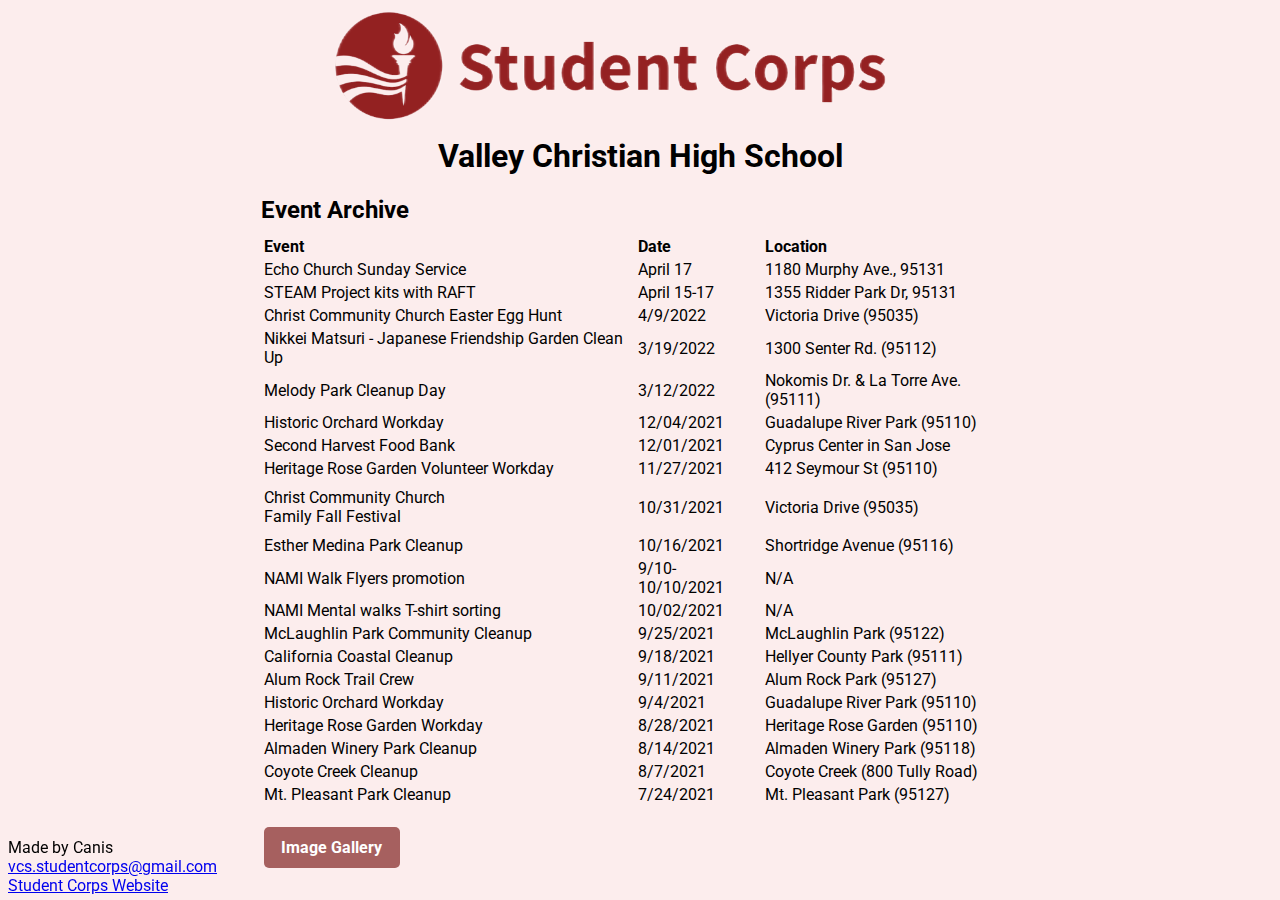
==== event_archive.html @ c90c9ea1 "officers for 22-23 and archive events" ====
<!DOCTYPE html>
<html>

<head>
    <title>VCS Student Corps</title>
    <meta charset="UTF-8" />
    <meta name="viewport" content="width=device-width, initial-scale=1.0" />
    <link rel="stylesheet" href="styles.css" />
</head>

<body>
    <img src="images/sc.png" alt="Student Corps Logo" />
    <h1>Valley Christian High School</h1>
    <h2>Event Archive</h2>
    <table style="width: 60%;">
        <tr>
            <th>Event</th>
            <th>Date</th>
            <th>Location</th>
        </tr>
        <tr>
			<td>Echo Church Sunday Service</td>
			<td>April 17</td>
			<td>1180 Murphy Ave., 95131</td>
		</tr>
        <tr>
			<td>STEAM Project kits with RAFT</td>
			<td>April 15-17</td>
			<td>1355 Ridder Park Dr, 95131</td>
		</tr>
		<tr>
			<td>Christ Community Church Easter Egg Hunt</td>
			<td>4/9/2022</td>
			<td>Victoria Drive (95035)</td>
		</tr>
        </tr>
            <td>Nikkei Matsuri - Japanese Friendship Garden Clean Up</td>
            <td>3/19/2022</td>
            <td>1300 Senter Rd. (95112)</td>
        </tr>
        <tr>
            <td>Melody Park Cleanup Day</td>
            <td>3/12/2022</td>
            <td>Nokomis Dr. & La Torre Ave. (95111)</td>
		<tr>
			<td>Historic Orchard Workday</td>
			<td>12/04/2021</td>
			<td>Guadalupe River Park (95110)</td>
		</tr>
        <tr>
            <td>Second Harvest Food Bank</td>
            <td>12/01/2021</td>
            <td>Cyprus Center in San Jose</td>
		</tr>
		<tr>
			<td>Heritage Rose Garden Volunteer Workday</td>
			<td>11/27/2021</td>
			<td>412 Seymour St (95110)</td>
		</tr>
        <tr>
			<td>Christ Community Church<br> Family Fall Festival</td>
            <td>10/31/2021</td>
            <td>Victoria Drive (95035)</td>
            <td height="50" colspan="2"></td>
        </tr>
        <tr>
            <td>Esther Medina Park Cleanup</td>
            <td>10/16/2021</td>
            <td>Shortridge Avenue (95116)</td>
        </tr>
        <tr>
            <td>NAMI Walk Flyers promotion</td>
            <td>9/10-10/10/2021</td>
            <td>N/A</td>
        </tr>
        <tr>
            <td>NAMI Mental walks T-shirt sorting</td>
            <td>10/02/2021</td>
            <td>N/A</td>
        </tr>
        <tr>
            <td>McLaughlin Park Community Cleanup</td>
            <td>9/25/2021&nbsp;&nbsp;&nbsp;&nbsp;&nbsp;</td>
            <td>McLaughlin Park (95122)</td>
        </tr>
        <tr>
            <td>California Coastal Cleanup</td>
            <td>9/18/2021</td>
            <td>Hellyer County Park (95111)</td>
        </tr>
        <tr>
            <td>Alum Rock Trail Crew</td>
            <td>9/11/2021</td>
            <td>Alum Rock Park (95127)</td>
        </tr>
        <tr>
            <td>Historic Orchard Workday</td>
            <td>9/4/2021</td>
            <td>Guadalupe River Park (95110)</td>
        </tr>
        <tr>
            <td>Heritage Rose Garden Workday</td>
            <td>8/28/2021 </td>
            <td>Heritage Rose Garden (95110)</td>
        </tr>
        <tr>
            <td>Almaden Winery Park Cleanup</td>
            <td>8/14/2021 </td>
            <td>Almaden Winery Park (95118)</td>
        </tr>
        <tr>
            <td>Coyote Creek Cleanup</td>
            <td>8/7/2021 </td>
            <td>Coyote Creek (800 Tully Road)</td>
        </tr>
        <tr>
            <td>Mt. Pleasant Park Cleanup</td>
            <td>7/24/2021</td>
            <td>Mt. Pleasant Park (95127)</td>
        </tr>
        <tr>
            <td>
                <br />
                <a class="button2"
                    href="https://drive.google.com/drive/folders/1IJGKsW-TCf3NfAk8niMdwKjwsZSq77mg?usp=sharing">Image
                    Gallery</a>
            </td>
        </tr>
    </table>

</body>
<div class="footer">
    Made by Canis<br />
    <a href="mailto: vcs.studentcorps@gmail.com">vcs.studentcorps@gmail.com</a><br />
    <a href="https://studentcorps.org/">Student Corps Website</a>
</div>

</html>
---- styles.css ----
@import url('https://fonts.googleapis.com/css2?family=Roboto&display=swap');
* {
    font-family: "Roboto";
}

body{
    background-color: #fceded;
}

h1 {
    margin-top:-15px;
    text-align: center;
}
img {
    display: block;
    margin-left: auto;
    margin-right: auto;
    height: 50%;
    width:50%;
}

h2{
    margin-left:20%;
    margin-bottom: 0px;
}

h3{
    margin-top: 10px;
    margin-bottom: -15px;
    margin-left: 22%;
}
ul{
    margin-top: 0px;
    margin-left:20%;
}

.button {
    display: inline-block;
    width: 80px;
    height: 25px;
    background: #A6605F;
    padding: 8px;
    text-align: center;
    border-radius: 5px;
    color: white;
    font-weight: bold;
    line-height: 25px;
    text-decoration: none;
}
.button2 {
    display: inline-block;
    width: 120px;
    height: 25px;
    background: #A6605F;
    padding: 8px;
    text-align: center;
    border-radius: 5px;
    color: white;
    font-weight: bold;
    line-height: 25px;
    text-decoration: none;
}

.info{
    margin: 0px 20% 0px 20%;
}

table {
    margin-top: 10px;
    border: 0;
    margin-left: 20%;
    text-align: left;
    padding: 0px;
}

.footer{
    position: fixed;
    bottom: 5px;
}
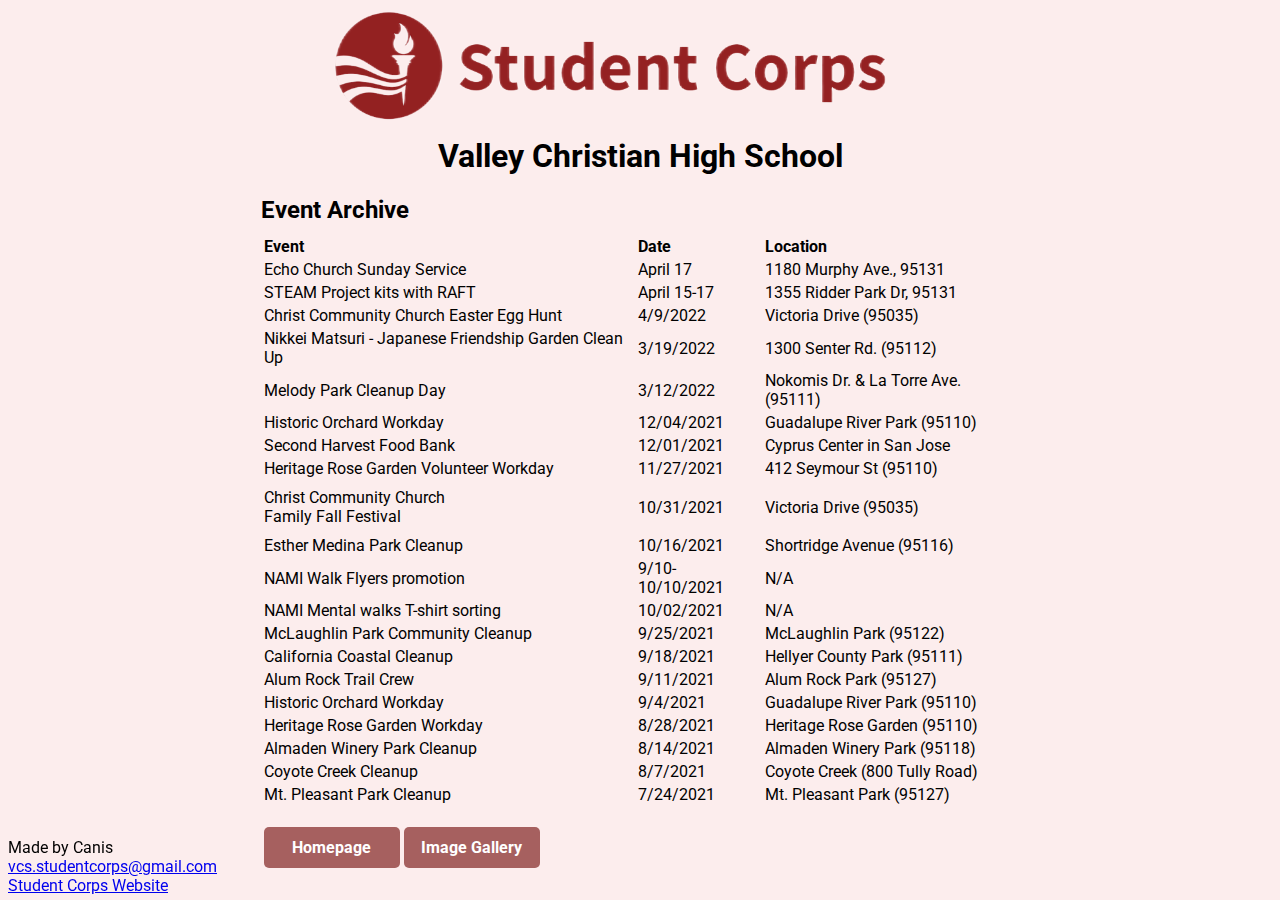
==== commit 5bbff747: "homepage button" ====
--- a/event_archive.html
+++ b/event_archive.html
@@ -120,8 +120,10 @@
         </tr>
         <tr>
             <td>
-                <br />
+                <br/>
                 <a class="button2"
+                    href="https://vcsstudentcorps.org">Homepage</a>
+                    <a class="button2"
                     href="https://drive.google.com/drive/folders/1IJGKsW-TCf3NfAk8niMdwKjwsZSq77mg?usp=sharing">Image
                     Gallery</a>
             </td>
